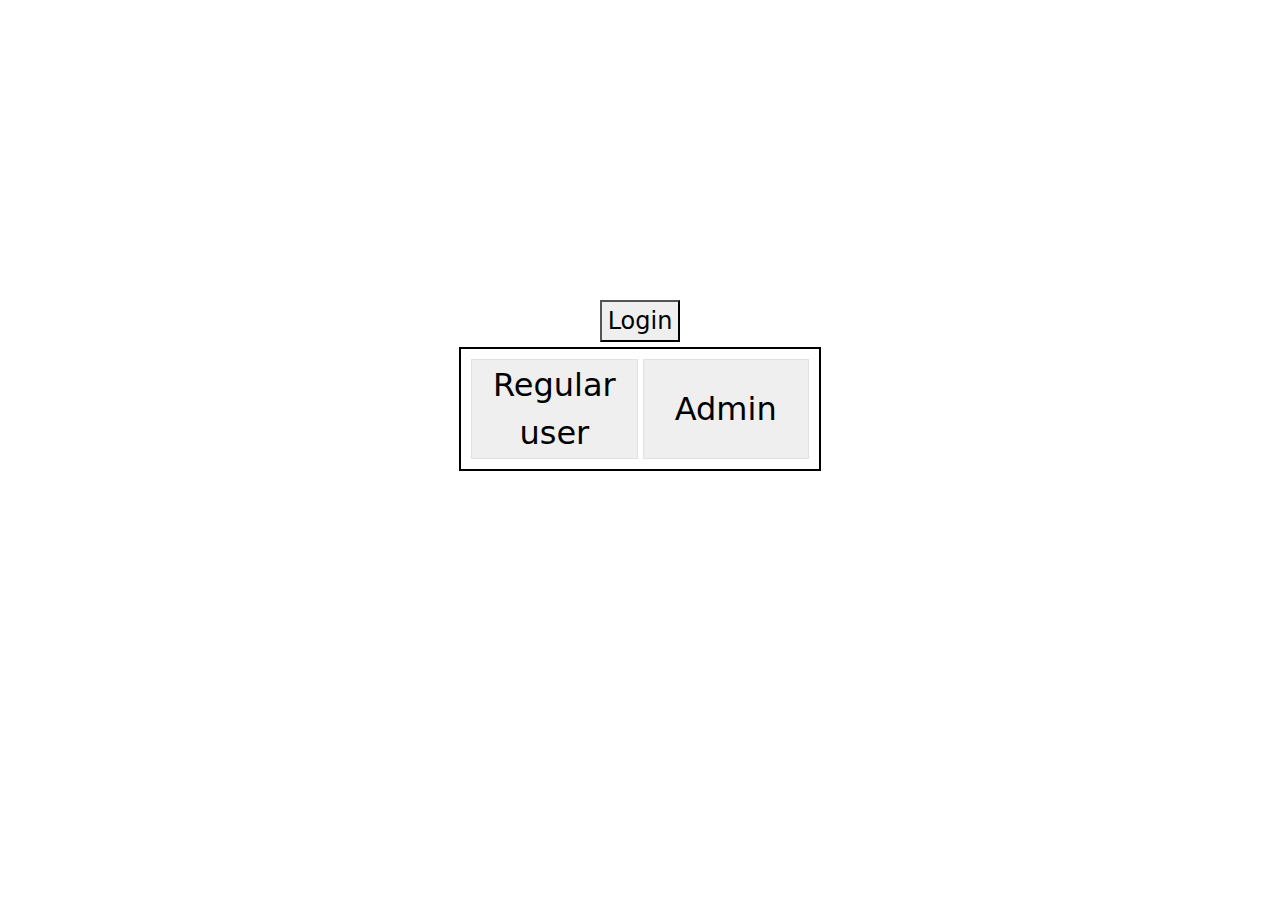
==== index.html @ 1add237d "delete veikia create veikia liko seats" ====
<!DOCTYPE html>
<html lang="en">
<head>
    <meta charset="UTF-8">
    <title>Seat reservation app</title>
    <link rel="stylesheet" href="style.css">
    <script type="module" src="script.js" defer></script>
    <link href="https://cdn.jsdelivr.net/npm/bootstrap@5.3.3/dist/css/bootstrap.min.css" rel="stylesheet"
          integrity="sha384-QWTKZyjpPEjISv5WaRU9OFeRpok6YctnYmDr5pNlyT2bRjXh0JMhjY6hW+ALEwIH" crossorigin="anonymous">

    <script src="https://cdn.jsdelivr.net/npm/bootstrap@5.3.3/dist/js/bootstrap.bundle.min.js"
            integrity="sha384-YvpcrYf0tY3lHB60NNkmXc5s9fDVZLESaAA55NDzOxhy9GkcIdslK1eN7N6jIeHz"
            crossorigin="anonymous"></script>

</head>
<body>
<main>
    <div class="loginContainer d-flex">
        <button class="loginButton">Login</button>
        <div class="userOrAdmin d-flex flex1">
            <button class="regularUser border flex1">Regular user</button>
            <button id="admin" class="border flex1">Admin</button>
        </div>
    </div>
</main>

<div class="movieList hidden">
    <button id="createNewMovie">Create new movie</button>
    <form id="newMovieForm" class="mb-3 hidden">
        <div class="mb-3">
            <label for="movieTitle" class="form-label">Movie Title</label>
            <input type="text" class="form-control" id="movieTitle" required>
        </div>
        <div class="mb-3">
            <label for="movieImage" class="form-label">Movie Image URL</label>
            <input type="url" class="form-control" id="movieImage" required>
        </div>
        <div class="mb-3">
            <label for="seatsTotal" class="form-label">Total Seats</label>
            <input type="number" class="form-control" id="seatsTotal" required>
        </div>
        <button type="submit" class="btn btn-primary">Add Movie</button>
    </form>

    <h1>Movie list</h1>
    <div class="movieListContainer">
    </div>
    <button id="backToLogin">Back to login</button>

</div>
</body>
</html>
---- style.css ----
.loginContainer {
  justify-content: center;
  align-items: center;
  text-align: center;
  flex-direction: column;
  gap: 5px;
  position: relative;
  top: 300px;
}

.flex1 {
  flex: 1;
}

.userOrAdmin {
  border: 2px solid black;
  padding: 10px;
  font-size: xx-large;
  gap: 5px;
}

.regularUser {
  cursor: pointer;
}

.regularUser:hover {
  color: red;
}

#admin {
  cursor: pointer;
}

#admin:hover {
  color: #29df29;
}

.loginButton {
  font-size: x-large;
}

.loginButton:hover {
  background-color: blue;
}

.movieListContainer {
  display: flex;
  gap: 5px;
  border: 2px solid black;
  height: 80%;
  width: 100%;
}

.hidden {
  display: none;
}

.movieItem1 {
  border: 1px solid #ccc;
  padding: 15px;
  margin-bottom: 10px;
}

img {
  height: 300px;
  width: 300px;
}

.movieItem img {
  width: 300px;
  height: 300px;
}

.movieSeatsClick {
  cursor: pointer;
}

.singleMoviePageContainer {
  border: 2px solid black;
  padding: 10px;
}

.moviePageSeats {
  border: 1px solid black;
  padding: 10px;
  flex-wrap: wrap;
  gap: 5px;
  width: 32%;
}

.div {
  border: 1px solid black;
  background-color: greenyellow;
  height: 50px;
  width: 50px;
}

.mainMoviePage {
  display: flex;
  flex-direction: column;
  justify-content: center;
  align-items: center;
}

/*# sourceMappingURL=style.css.map */
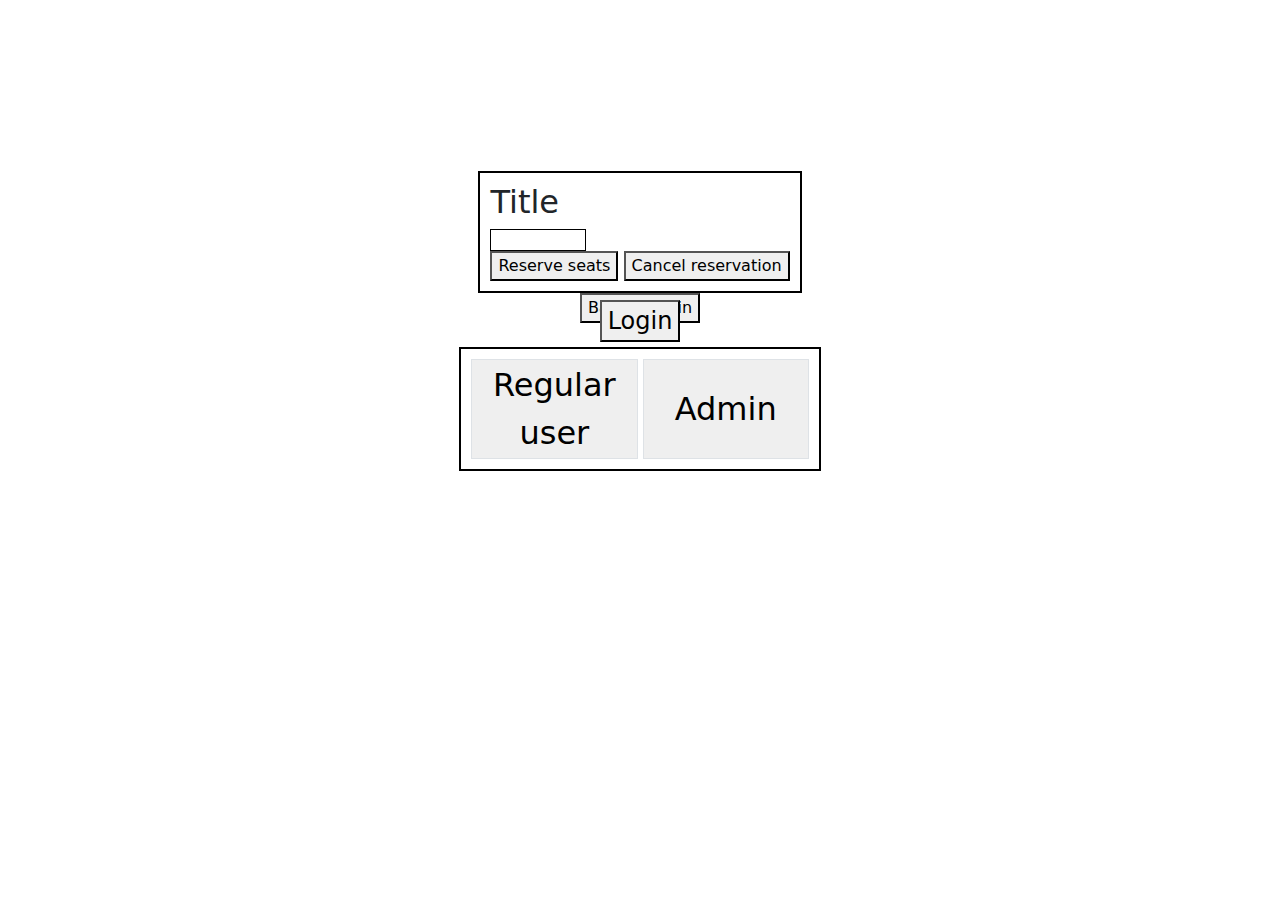
==== commit 7e9dce23: "po sujungimo reikia redaguoti singleMoviePage" ====
--- a/index.html
+++ b/index.html
@@ -46,7 +46,18 @@
     <div class="movieListContainer">
     </div>
     <button id="backToLogin">Back to login</button>
-
+</div>
+<div class="mainMoviePage hidden">
+    <div class="singleMoviePageContainer">
+        <div class="moveCoverImg"></div>
+        <h2 class="singleMoviePageTitle">Title</h2>
+        <div class="moviePageSeats d-flex ">
+            <!-- Seats will be dynamically added here -->
+        </div>
+        <button class="reserveSeats">Reserve seats</button>
+        <button class="cancelReservation">Cancel reservation</button>
+    </div>
+    <a href="index.html"><button>Back to login</button></a>
 </div>
 </body>
 </html>--- a/style.css
+++ b/style.css
@@ -102,4 +102,20 @@
   align-items: center;
 }
 
+.seat {
+  width: 30px;
+  height: 30px;
+  margin: 5px;
+  background-color: green;
+  cursor: pointer;
+}
+
+.seat.reserved {
+  background-color: yellow;
+}
+
+.seat.booked {
+  background-color: red;
+}
+
 /*# sourceMappingURL=style.css.map */
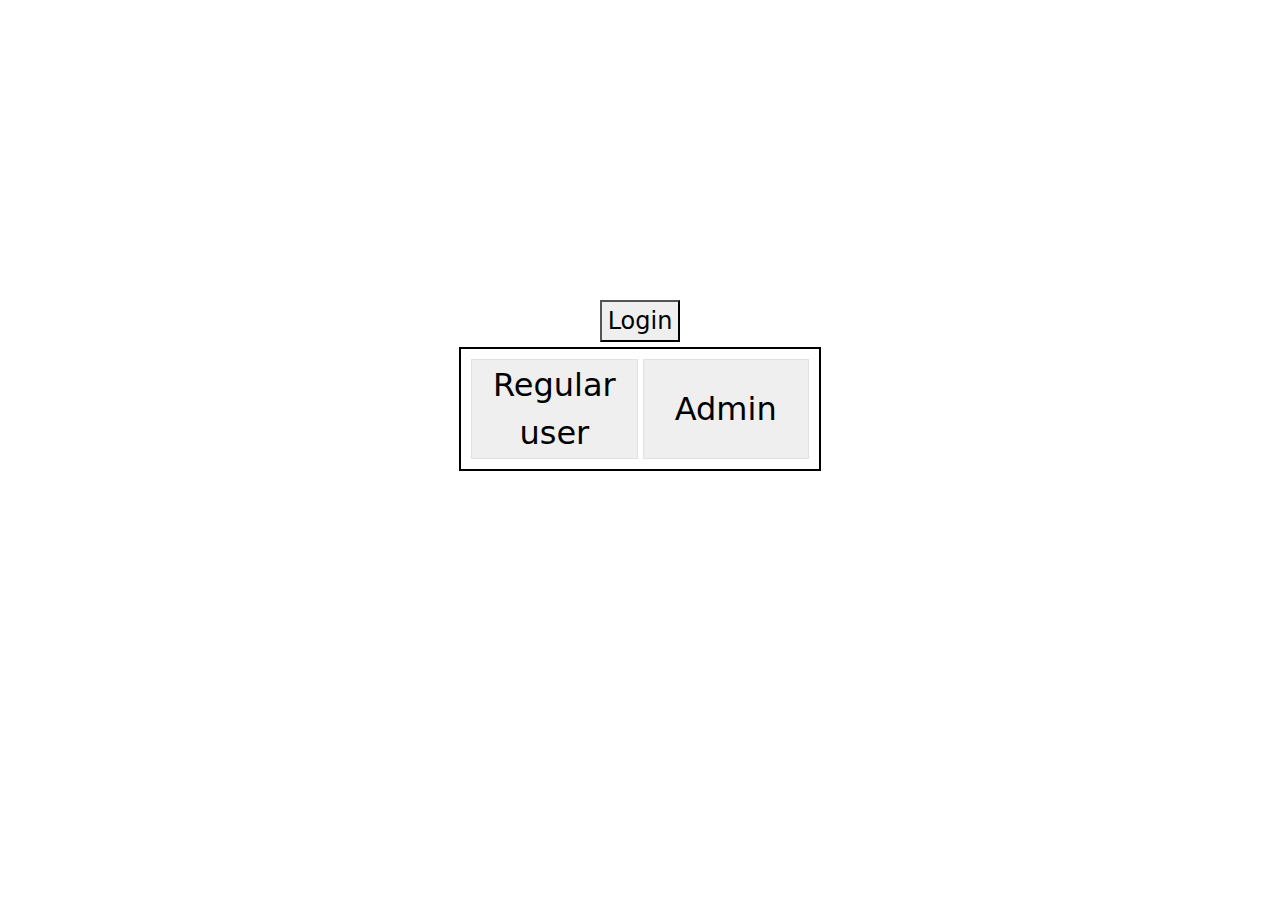
==== commit 14e7b08c: "add some styling" ====
--- a/index.html
+++ b/index.html
@@ -40,6 +40,8 @@
             <input type="number" class="form-control" id="seatsTotal" required>
         </div>
         <button type="submit" class="btn btn-primary">Add Movie</button>
+        <p id="errorMessage" class="text-danger"></p>
+
     </form>
 
     <h1>Movie list</h1>
@@ -52,12 +54,14 @@
         <div class="moveCoverImg"></div>
         <h2 class="singleMoviePageTitle">Title</h2>
         <div class="moviePageSeats d-flex ">
-            <!-- Seats will be dynamically added here -->
+
         </div>
         <button class="reserveSeats">Reserve seats</button>
         <button class="cancelReservation">Cancel reservation</button>
+
     </div>
     <a href="index.html"><button>Back to login</button></a>
+
 </div>
 </body>
 </html>--- a/style.css
+++ b/style.css
@@ -49,6 +49,7 @@
   border: 2px solid black;
   height: 80%;
   width: 100%;
+  flex-wrap: wrap;
 }
 
 .hidden {
@@ -76,11 +77,27 @@
 }
 
 .singleMoviePageContainer {
+  display: flex;
+  flex-wrap: wrap;
+  justify-content: space-between;
+  align-items: center;
   border: 2px solid black;
-  padding: 10px;
+  padding: 20px;
+  position: relative;
+  object-fit: scale-down;
+}
+
+.singleMoviePageTitle {
+  flex: 1;
+  display: flex;
+  justify-content: center;
 }
 
 .moviePageSeats {
+  display: flex;
+  justify-content: center;
+  align-items: center;
+  position: relative;
   border: 1px solid black;
   padding: 10px;
   flex-wrap: wrap;
@@ -96,7 +113,7 @@
 }
 
 .mainMoviePage {
-  display: flex;
+  display: none;
   flex-direction: column;
   justify-content: center;
   align-items: center;
@@ -118,4 +135,9 @@
   background-color: red;
 }
 
+.movieImageSinglePage {
+  position: relative;
+  float: left;
+}
+
 /*# sourceMappingURL=style.css.map */
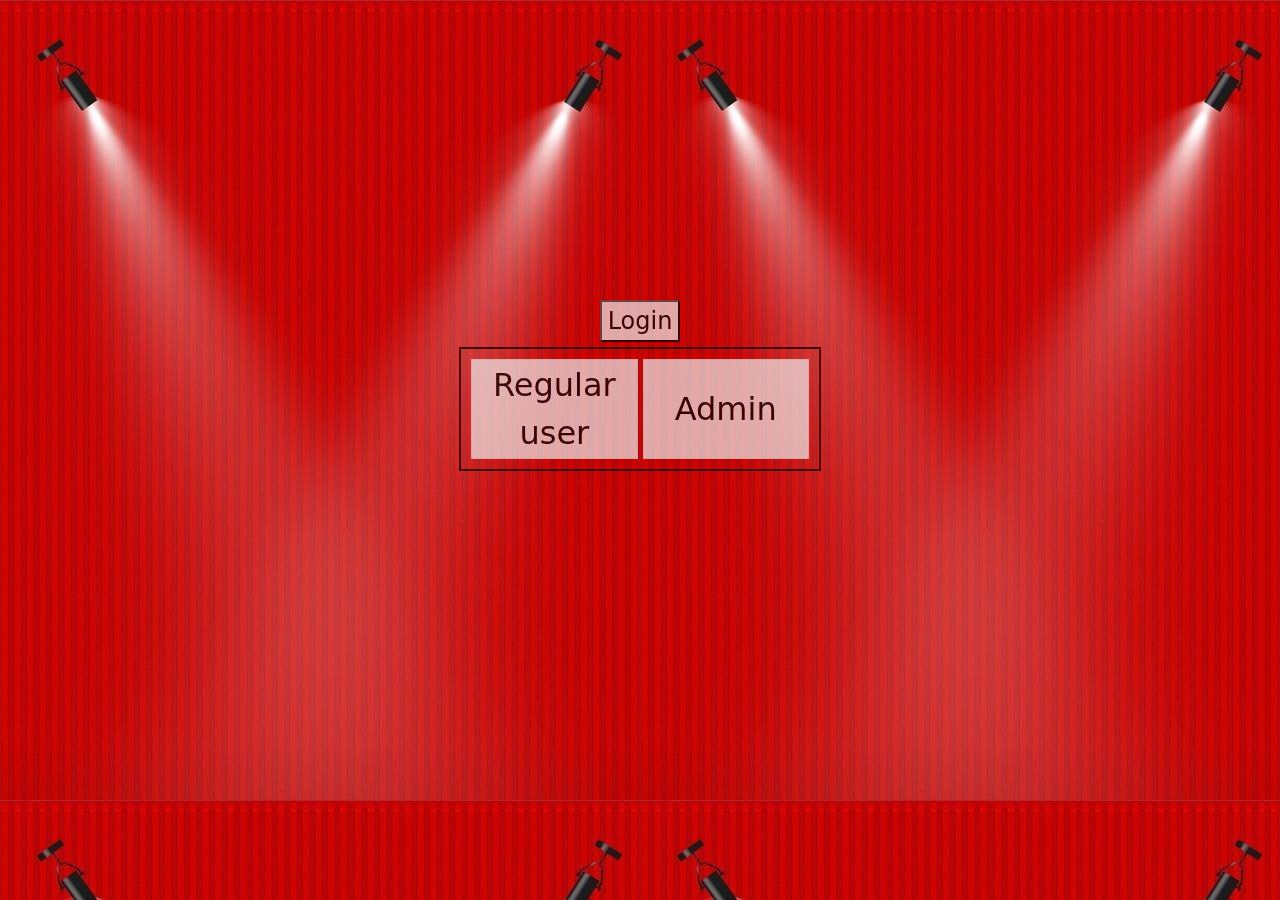
==== commit 6a1e8704: "test two" ====
--- a/index.html
+++ b/index.html
@@ -26,6 +26,8 @@
 
 <div class="movieList hidden">
     <button id="createNewMovie">Create new movie</button>
+    <p id="errorMessageCreate" class="text-warning"></p>
+
     <form id="newMovieForm" class="mb-3 hidden">
         <div class="mb-3">
             <label for="movieTitle" class="form-label">Movie Title</label>
--- a/style.css
+++ b/style.css
@@ -1,3 +1,8 @@
+body {
+  background-image: url("9.e5cdc6cec55c6359d79440532a53041f.jpg");
+  opacity: 0.7;
+}
+
 .loginContainer {
   justify-content: center;
   align-items: center;
@@ -74,6 +79,7 @@
 
 .movieSeatsClick {
   cursor: pointer;
+  font-weight: bold;
 }
 
 .singleMoviePageContainer {
@@ -114,6 +120,7 @@
 
 .mainMoviePage {
   display: none;
+  margin: 120px;
   flex-direction: column;
   justify-content: center;
   align-items: center;
@@ -140,4 +147,16 @@
   float: left;
 }
 
+.movieList {
+  margin: 80px;
+}
+
+button:hover {
+  border-color: chartreuse;
+}
+
+#errorMessageCreate {
+  font-size: xx-large;
+}
+
 /*# sourceMappingURL=style.css.map */
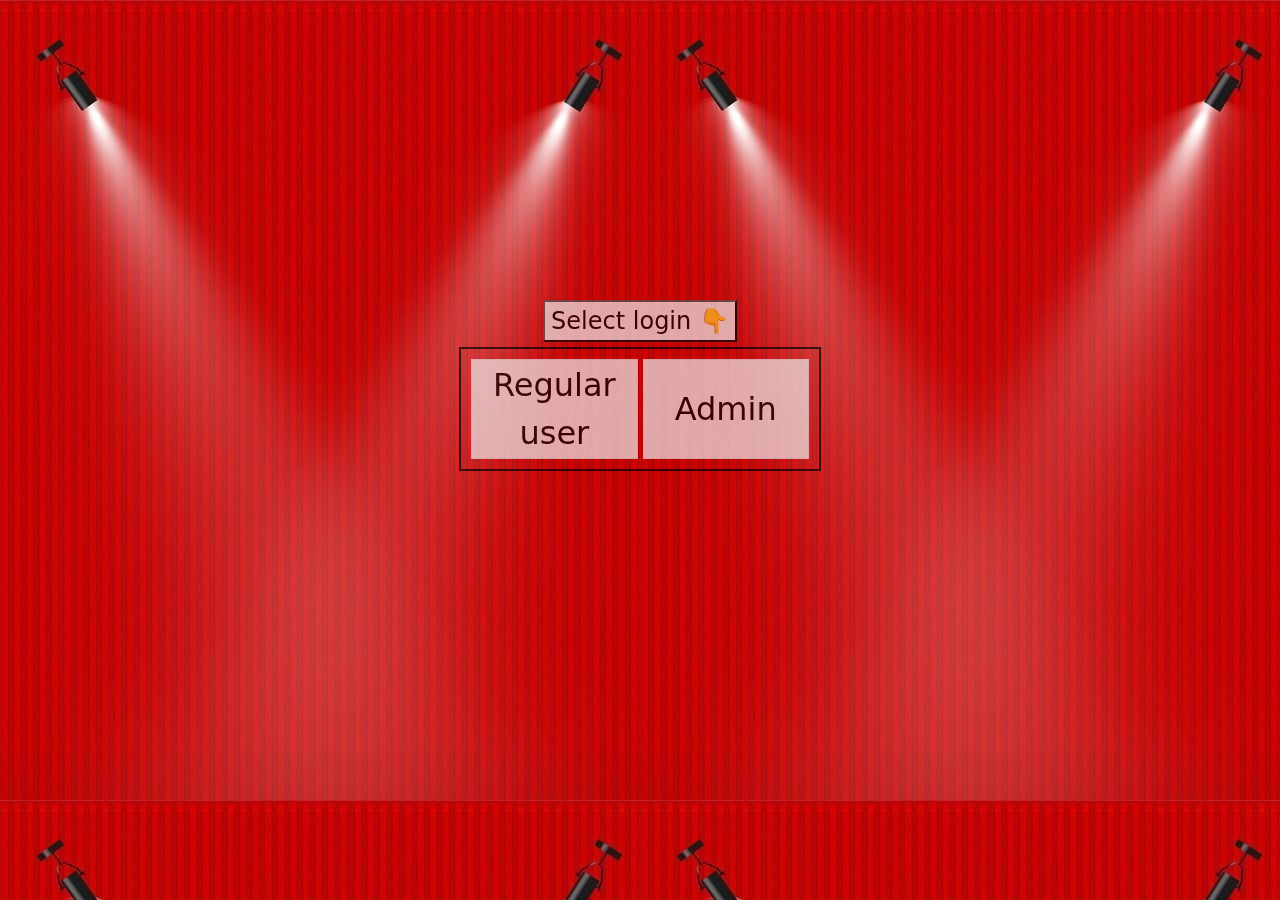
==== commit 71eaf4ee: "done" ====
--- a/index.html
+++ b/index.html
@@ -16,7 +16,7 @@
 <body>
 <main>
     <div class="loginContainer d-flex">
-        <button class="loginButton">Login</button>
+        <button class="loginButton">Select login 👇</button>
         <div class="userOrAdmin d-flex flex1">
             <button class="regularUser border flex1">Regular user</button>
             <button id="admin" class="border flex1">Admin</button>
@@ -26,7 +26,6 @@
 
 <div class="movieList hidden">
     <button id="createNewMovie">Create new movie</button>
-    <p id="errorMessageCreate" class="text-warning"></p>
 
     <form id="newMovieForm" class="mb-3 hidden">
         <div class="mb-3">
@@ -42,7 +41,7 @@
             <input type="number" class="form-control" id="seatsTotal" required>
         </div>
         <button type="submit" class="btn btn-primary">Add Movie</button>
-        <p id="errorMessage" class="text-danger"></p>
+        <p id="errorMessage" class="text-warning"></p>
 
     </form>
 
@@ -62,8 +61,10 @@
         <button class="cancelReservation">Cancel reservation</button>
 
     </div>
-    <a href="index.html"><button>Back to login</button></a>
-
+    <a href="index.html">
+        <button>Back to login</button>
+    </a>
+    <button class="backToMovieList">Back to movie list</button>
 </div>
 </body>
 </html>--- a/style.css
+++ b/style.css
@@ -61,20 +61,9 @@
   display: none;
 }
 
-.movieItem1 {
-  border: 1px solid #ccc;
-  padding: 15px;
-  margin-bottom: 10px;
-}
-
 img {
   height: 300px;
   width: 300px;
-}
-
-.movieItem img {
-  width: 300px;
-  height: 300px;
 }
 
 .movieSeatsClick {
@@ -155,8 +144,4 @@
   border-color: chartreuse;
 }
 
-#errorMessageCreate {
-  font-size: xx-large;
-}
-
 /*# sourceMappingURL=style.css.map */
